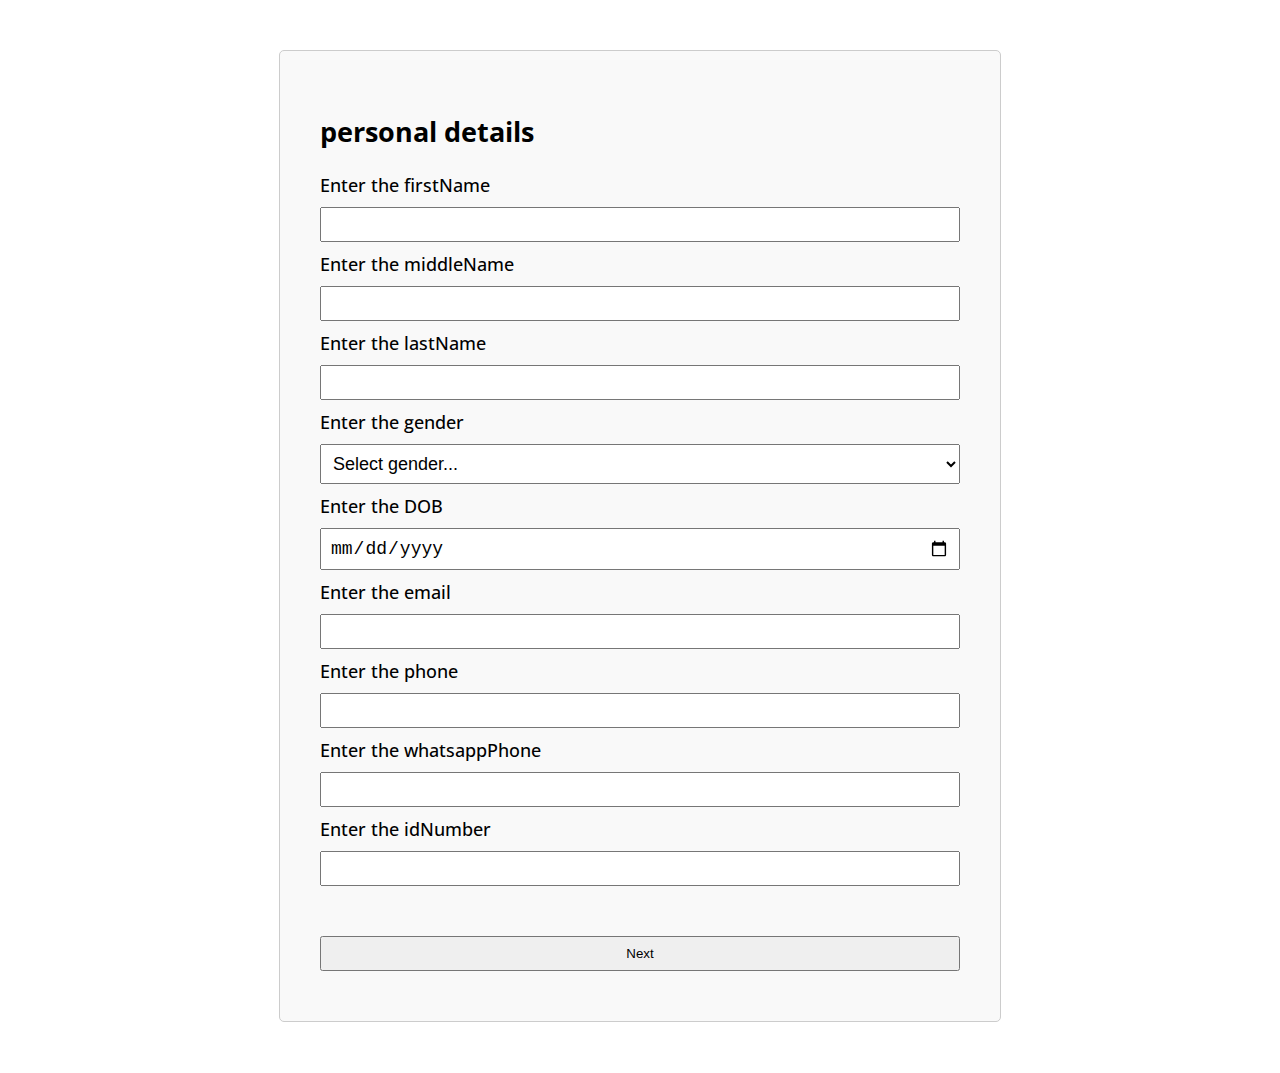
==== form/index.html @ 63a56aa9 "changes" ====
<!DOCTYPE html>
<html lang="en">
<head>
    <meta charset="UTF-8">
    <meta name="viewport" content="width=device-width, initial-scale=1.0">
    <title>Base Forms Client</title>
    <link rel="stylesheet" href="./style.css">
</head>
<body>
 <img src="./assets/loading.gif" alt="loading" id="loading">
    <div id="msgbox">
        <p>Error element here</p>
    </div>
<div class="center">
<form action="" id="userFormSub">

<!-- Personal details -->


    <div class="form-section active" id="section1">
    <h2>personal details</h2>
    <label for="firstName">Enter the firstName</label>
    <input autocomplete="off" type="text" name="firstName" id="firstName">
    <label for="middleName">Enter the middleName</label>
    <input autocomplete="off" type="text" name="middleName" id="middleName">
    <label for="lastName">Enter the lastName</label>
    <input autocomplete="off" type="text" name="lastName" id="lastName">
    <label for="gender">Enter the gender</label>
    <select id="gender">
        <option value="select">Select gender...</option>
        <option value="male">Male</option>
        <option value="female">Female</option>
        <option value="other">Other</option>
    </select>
    <label for="DOB">Enter the DOB</label>
    <input type="date" name="DOB" id="DOB">
    <label for="email">Enter the email</label>
    <input autocomplete="off" type="text" name="email" id="email">
    <label for="phone">Enter the phone</label>
    <input autocomplete="off" type="text" name="phone" id="phone">
    <label for="whatsappPhone">Enter the whatsappPhone</label>
    <input autocomplete="off" type="text" name="whatsappPhone" id="whatsappPhone">
    <label for="idNumber">Enter the idNumber</label>
    <input autocomplete="off" type="text" name="idNumber" id="idNumber">
    <button onclick="nextSection(1)" class="up">Next</button>
    </div>

<!-- Academic details -->

    <div class="form-section" id="section2">
    <h2>Academic details</h2>
    <label for="yearCompleted">Enter the yearCompleted</label>
    <input type="date" name="yearCompleted" id="yearCompleted">
    <label for="schoolCat">Enter the schoolCat</label>
    <select id="schoolCat">
        <option value="select">Select Secondary School Category..</option>
        <option value="TTC">TTC</option>
        <option value="GE">TVET</option>
        <option value="other">Other</option>
    </select>
    <label for="combination">Enter the combination</label>
    <input autocomplete="off" type="text" name="combination" id="combination">
    <label for="indexNumber">Enter the indexNumber</label>
    <input autocomplete="off" type="text" name="indexNumber" id="indexNumber">

    <button onclick="prevSection(2)" class="up">Previous</button>
    <button onclick="nextSection(2)">Next</button>
    </div>

<!--  Parental and Guardian details-->

    <div class="form-section" id="section3">
    <h2>Parental and Guardian details</h2>
    <label for="fatherNames">Enter the fatherNames</label>
    <input autocomplete="off" type="text" name="fatherNames" id="fatherNames">
    <label for="fatherPhone">Enter the fatherPhone</label>
    <input autocomplete="off" type="text" name="fatherPhone" id="fatherPhone">
    <label for="motherNames">Enter the motherNames</label>
    <input autocomplete="off" type="text" name="motherNames" id="motherNames">
    <label for="motherPhone">Enter the motherPhone</label>
    <input autocomplete="off" type="text" name="motherPhone" id="motherPhone">
    <label for="guardianNames">Enter the guardianNames</label>
    <input autocomplete="off" type="text" name="guardianNames" id="guardianNames">
    <label for="guardianPhone">Enter the guardianPhone</label>
    <input autocomplete="off" type="text" name="guardianPhone" id="guardianPhone">
    <button onclick="prevSection(3)" class="up">Previous</button>
    <button onclick="nextSection(3)">Next</button>
    </div>
    
<!-- location and identity status -->
    
    <div class="form-section" id="section4">
    <h2>location and identity status</h2>
    <label for="countryOfBirth">Enter the countryOfBirth</label>
    <input autocomplete="off" type="text" name="countryOfBirth" id="countryOfBirth">
    <label for="countryResidence">Enter the countryResidence</label>
    <input autocomplete="off" type="text" name="countryResidence" id="countryResidence">
    <label for="countryNationality">Enter the countryNationality</label>
    <input autocomplete="off" type="text" name="countryNationality" id="countryNationality">
    <label for="province">Enter the province</label>
    <input autocomplete="off" type="text" name="province" id="province">
    <label for="district">Enter the district</label>
    <input autocomplete="off" type="text" name="district" id="district">
    <label for="sector">Enter the sector</label>
    <input autocomplete="off" type="text" name="sector" id="sector">
    <label for="cell">Enter the cell</label>
    <input autocomplete="off" type="text" name="cell" id="cell">
    <label for="village">Enter the village</label>
    <input autocomplete="off" type="text" name="village" id="village">

    <button onclick="prevSection(4)" class="up">Previous</button>
    <button onclick="nextSection(4)">Next</button>

    </div>

<!-- additional details -->

    <div class="form-section" id="section5">
    <h2>additional details</h2>
    <label for="disabilities">Enter the disabilities</label>
    <select id="disabilities">
        <option value="select">Select your disability...</option>
        <option value="not-applicable">Not Applicable</option>
        <option value="blindness">Blindness</option>
        <option value="low-vision">Low Vision</option>
        <option value="deafness">Deafness</option>
        <option value="hard-of-hearing">Hard of Hearing</option>
        <option value="mobility-impairment">Mobility Impairment</option>
        <option value="cognitive-disability">Cognitive Disability</option>
        <option value="mental-health-condition">Mental Health Condition</option>
        <option value="learning-disability">Learning Disability</option>
        <option value="autism-spectrum-disorder">Autism Spectrum Disorder</option>
    </select>
    <label for="maritalStatus">Enter the maritalStatus</label>
    <select id="maritalStatus">
        <option value="select">Select your marital status...</option>
        <option value="single">Single</option>
        <option value="married">Married</option>
        <option value="divorced">Divorced</option>
    </select>
    <label for="work">Enter the work</label>
    <select id="work">
        <option value="select">Select your working status...</option>
        <option value="unemployed">Unemployed</option>
        <option value="student">Student</option>
        <option value="Employed">Employed</option>
        <option value="Employed">Other</option>
    </select>

    <button onclick="prevSection(5)" class="up">Previous</button>
    <button onclick="nextSection(5)">Next</button>

    </div>
    
<!-- Supporting Documents -->

    <div class="form-section" id="section6">
    <h2>Supporting Documents</h2>
    <label for="idDocument">Enter the idDocument</label>
    <input autocomplete="off" type="file" name="idDocument" id="idDocument">
    <label for="resultSlip">Enter the resultSlip</label>
    <input autocomplete="off" type="file" name="resultSlip" id="resultSlip">
    <label for="passportImage">Enter the passportImage</label>
    <input autocomplete="off" type="file" name="passportImage" id="passportImage">

    <button onclick="prevSection(6)" class="up">Previous</button>
    <button onclick="nextSection(6)">Next</button>
    </div>

<!-- Submit page -->

    <div class="form-section" id="section7">
    <h2>Submit page</h2>
    <p>Lorem ipsum dolor sit amet consectetur adipisicing elit. Totam, fugit, iusto numquam est vel voluptatum repellendus nam, aperiam optio pariatur incidunt dolorem mollitia nihil illo repellat veritatis praesentium magni amet. <br> <br> Lorem ipsum dolor sit amet consectetur adipisicing elit. Totam, fugit, iusto numquam est vel voluptatum repellendus nam, aperiam optio pariatur incidunt dolorem mollitia nihil illo repellat veritatis praesentium magni amet.</p>
    <button onclick="prevSection(7)" class="up">Previous</button>
    <input type="submit" value="Submit form">
    </div>
</form>
</div>
</body>
<script src="./pages.js"></script>
<script src="./validation.js"></script>
<script src="./app.js"></script>
</html>
---- form/style.css ----
@import url('https://fonts.googleapis.com/css2?family=Open+Sans:ital,wght@0,300..800;1,300..800&display=swap');


/* * {
    border: red solid 1px;
} */

body {
    font-family: "Open Sans", sans-serif;
    font-weight: 500;
    font-size: 18px;
    padding: 0px;
    margin: 0px;
}

/* base edits of the form */

.center {
    display: flex;
    justify-content: center;
    align-items: center;
}

form {
    width: 50%;
    padding: 40px;
    border: 1px solid #ccc;
    border-radius: 5px;
    background-color: #f9f9f9;
    margin: 50px;
}

label, input {
    display: block;
    margin-bottom: 10px;
}

select {
    width: 100%;
    font-size: 18px;
    margin-bottom: 10px;
    font-weight: 500;
    padding: 8px;
}

input[type="date"] {
    width: 100%;
    padding: 8px;
    font-size: 18px;
    font-weight: 500;
    box-sizing: border-box;
}

input[type="text"] {
    width: 100%;
    padding: 8px;
    box-sizing: border-box;
}

input[type="submit"] {
    width: 100%;
    padding: 8px;
    box-sizing: border-box;
    cursor: pointer;
}

button {
    width: 100%;
    padding: 8px;
    box-sizing: border-box;
    cursor: pointer;
    margin-bottom: 10px;
}

.up {
    margin-top: 40px;
}

.form-section {
    display: none;
}

.form-section.active {
    display: block;
}

.errordiv {
    color: red;
    font-size: 16px;
    display: block;
    padding-bottom: 10px;
}

#msgbox {
    text-align: center;
    background-color: rgba(255, 0, 0, 0.76);
    padding: 7px 7px;
    font-size: 20px;
    display: none;
}

#loading {
    position: fixed;
    top: 50%;
    left: 50%;
    transform: translate(-50%, -50%);
    z-index: 9999;
    display: none;
}
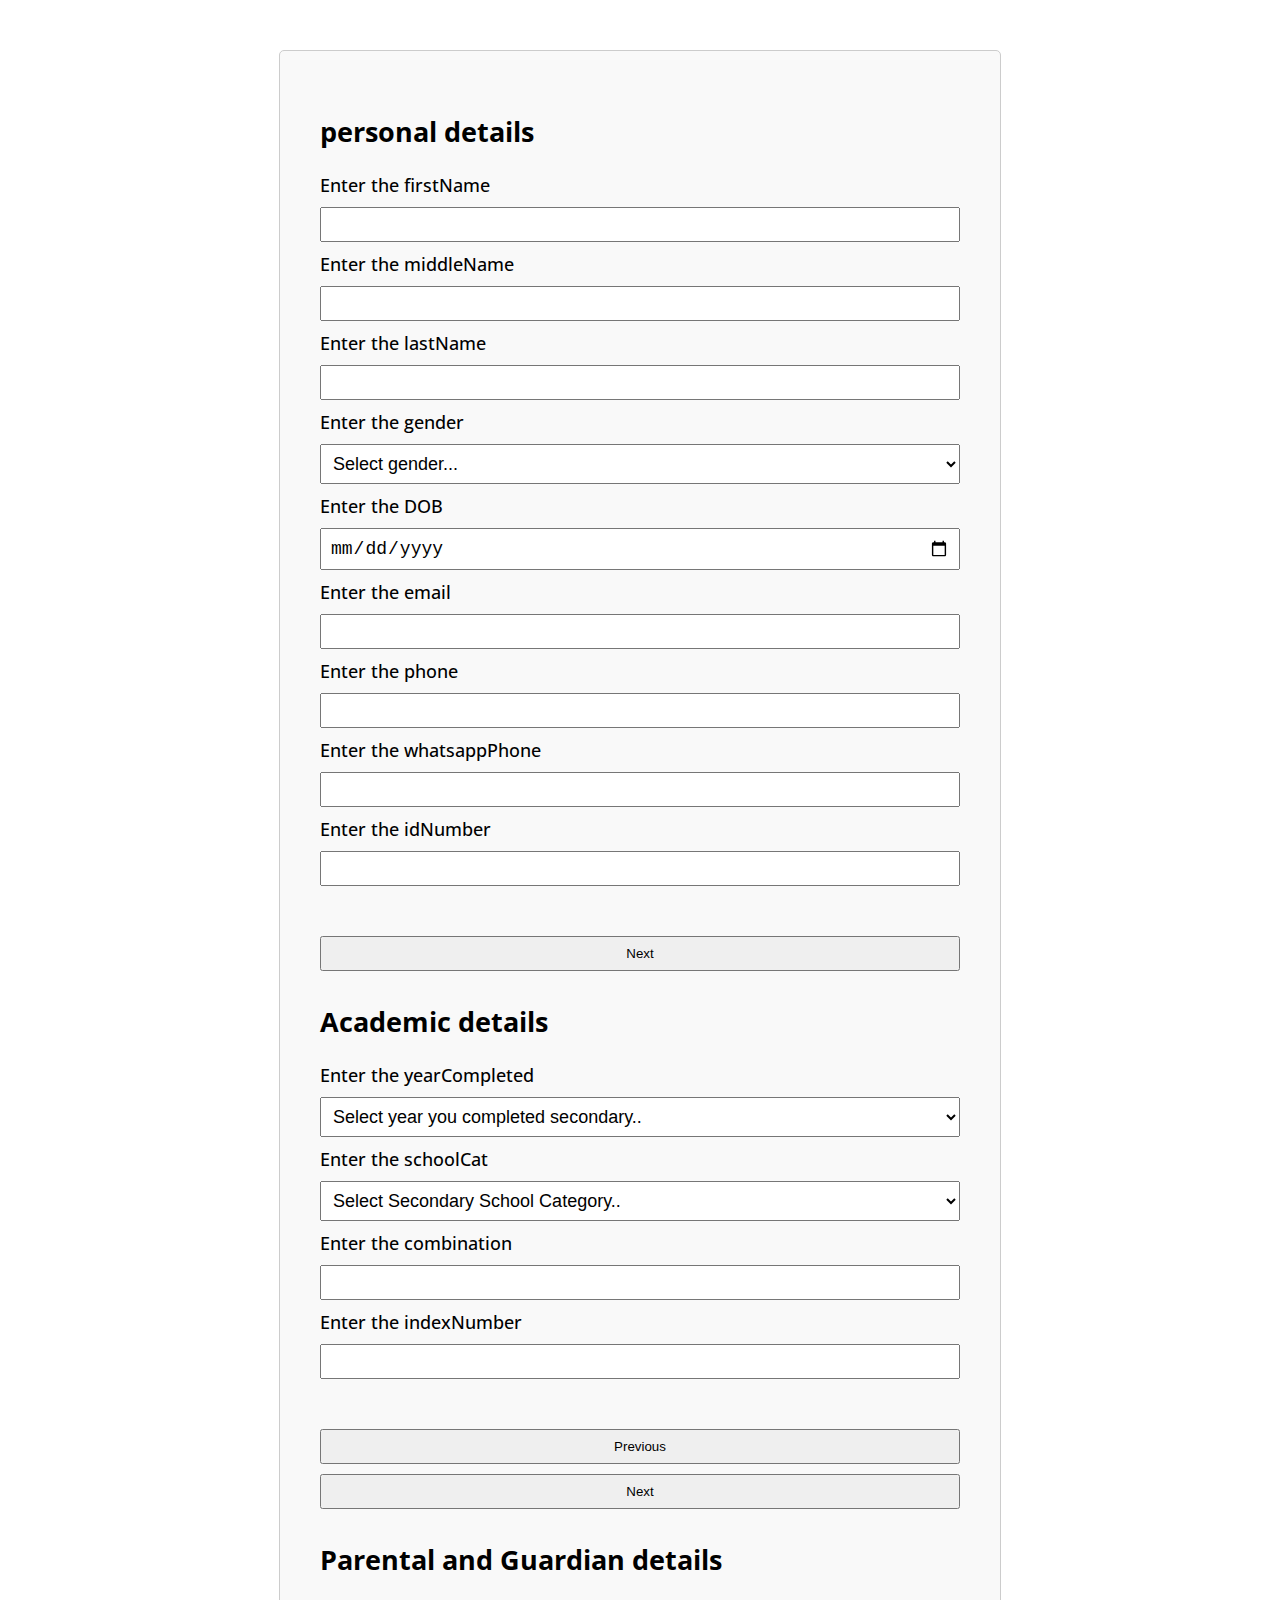
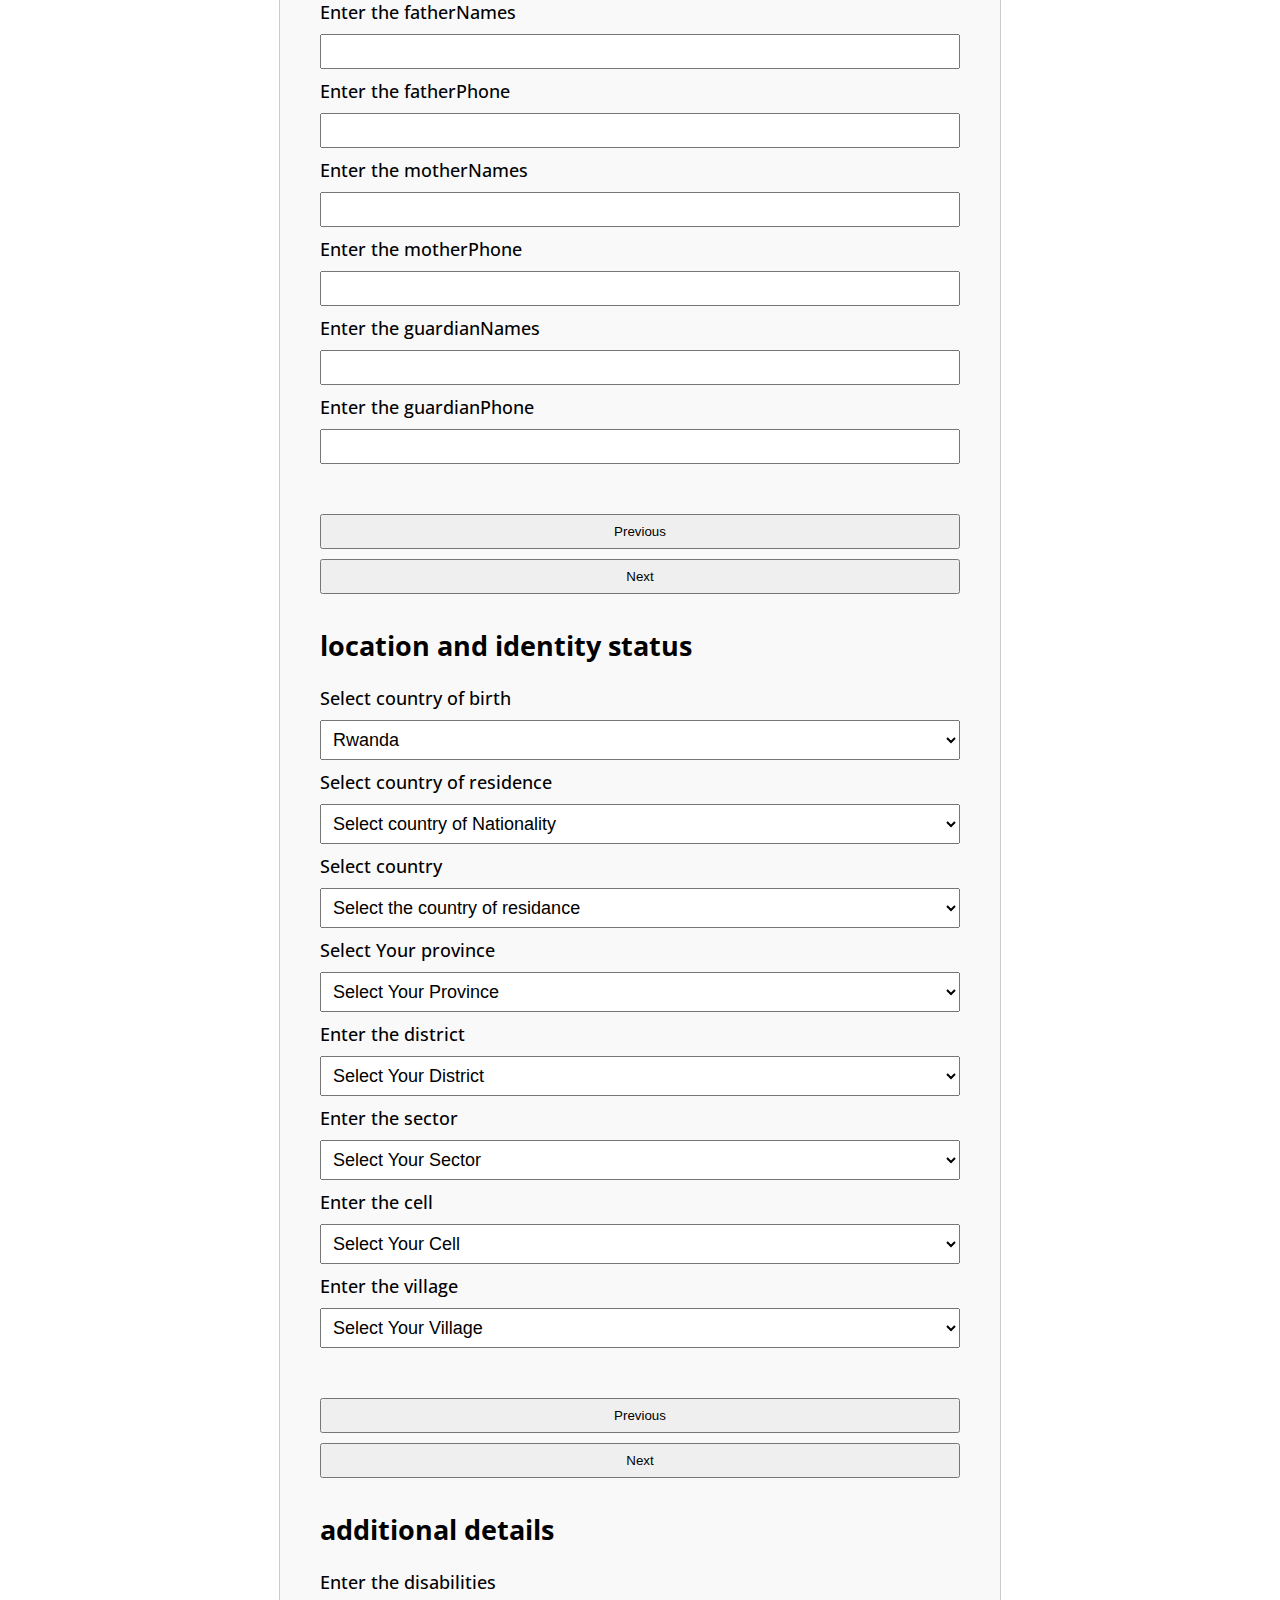
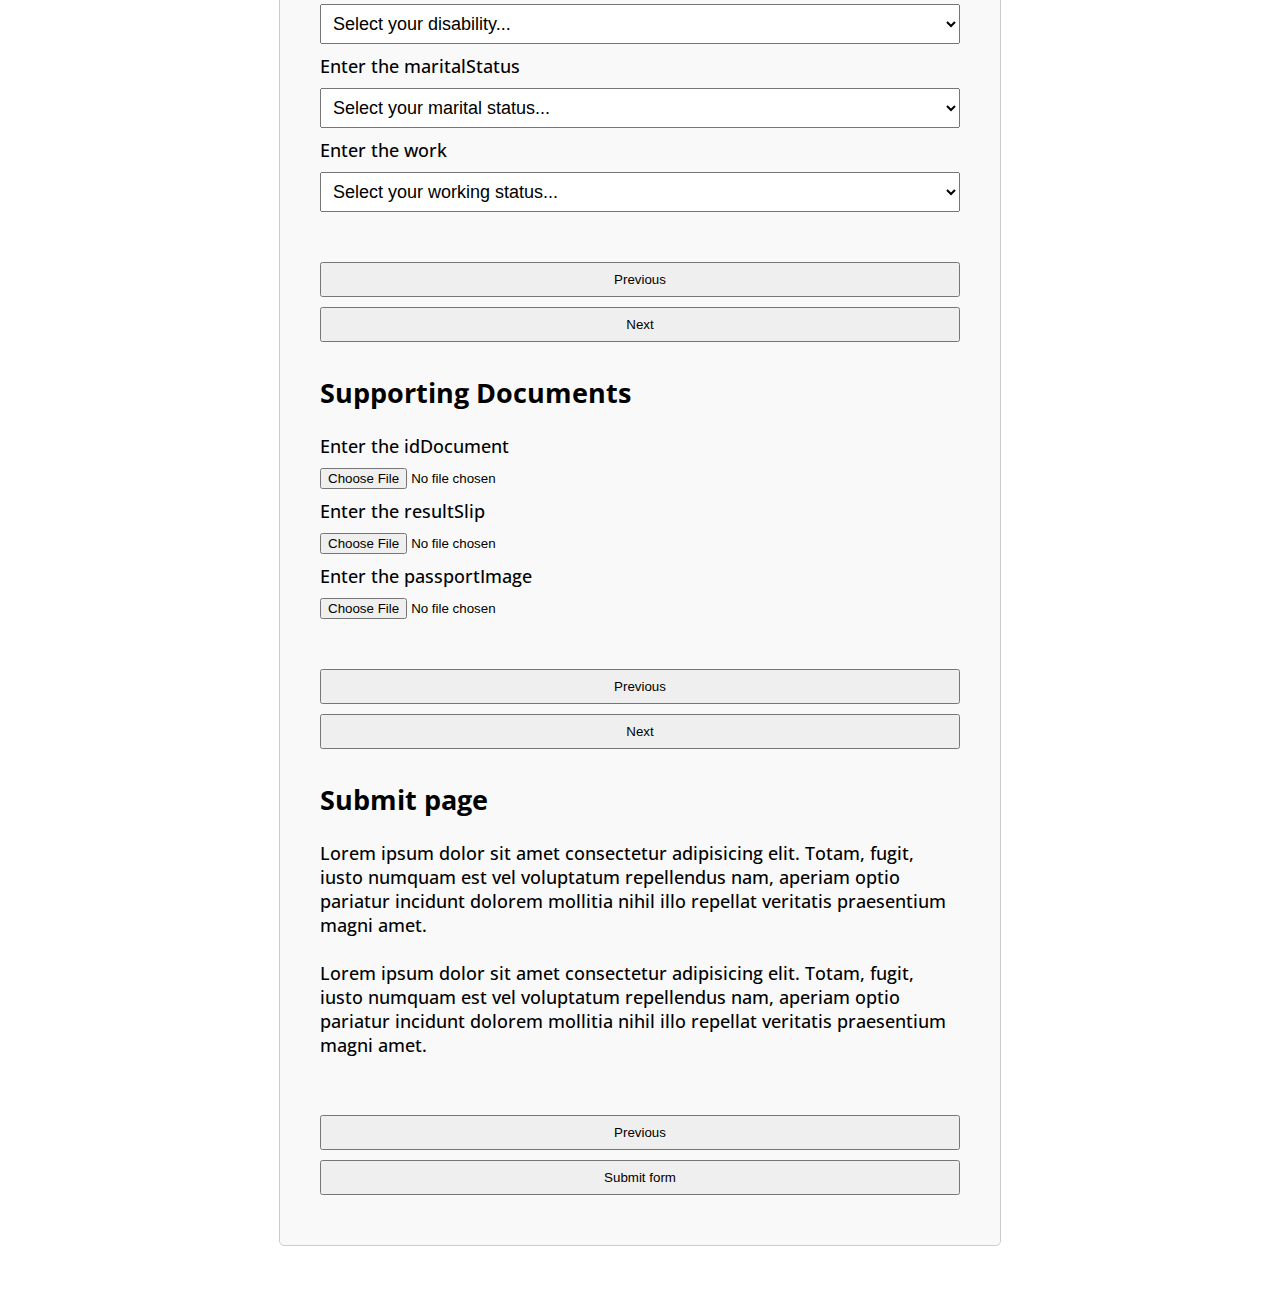
==== commit ea4a42c8: "problem in countries" ====
--- a/form/index.html
+++ b/form/index.html
@@ -7,7 +7,7 @@
     <link rel="stylesheet" href="./style.css">
 </head>
 <body>
- <img src="./assets/loading.gif" alt="loading" id="loading">
+ <img src="../assets/loading.gif" alt="loading" id="loading">
     <div id="msgbox">
         <p>Error element here</p>
     </div>
@@ -50,7 +50,9 @@
     <div class="form-section" id="section2">
     <h2>Academic details</h2>
     <label for="yearCompleted">Enter the yearCompleted</label>
-    <input type="date" name="yearCompleted" id="yearCompleted">
+    <select name="yearCompleted" id="yearCompleted">
+        <option value="select">Select year you completed secondary..</option>
+    </select>
     <label for="schoolCat">Enter the schoolCat</label>
     <select id="schoolCat">
         <option value="select">Select Secondary School Category..</option>
@@ -91,22 +93,47 @@
     
     <div class="form-section" id="section4">
     <h2>location and identity status</h2>
-    <label for="countryOfBirth">Enter the countryOfBirth</label>
-    <input autocomplete="off" type="text" name="countryOfBirth" id="countryOfBirth">
-    <label for="countryResidence">Enter the countryResidence</label>
-    <input autocomplete="off" type="text" name="countryResidence" id="countryResidence">
-    <label for="countryNationality">Enter the countryNationality</label>
-    <input autocomplete="off" type="text" name="countryNationality" id="countryNationality">
-    <label for="province">Enter the province</label>
-    <input autocomplete="off" type="text" name="province" id="province">
+
+    <label for="countryBirth">Select country of birth</label>
+    <select id="countryBirth">
+        <option value="Rwanda">Rwanda</option>
+    </select>
+
+    <label for="countryNationality">Select country of residence</label>
+    <select id="countryNationality">
+        <option value="select">Select country of Nationality</option>
+        <option value="Rwanda">Rwanda</option>
+    </select>
+
+    <label for="country">Select country</label>
+    <select name="country" id="country">
+        <option value="select">Select the country of residance</option>
+    </select>
+
+    <label for="countryResidence">Select Your province</label>
+    <select name="province" id="province">
+        <option value="select">Select Your Province</option>
+    </select>
+
     <label for="district">Enter the district</label>
-    <input autocomplete="off" type="text" name="district" id="district">
+    <select name="district" id="district">
+        <option value="select">Select Your District</option>
+    </select>
+
     <label for="sector">Enter the sector</label>
-    <input autocomplete="off" type="text" name="sector" id="sector">
+    <select name="sector" id="sector">
+        <option value="select">Select Your Sector</option>
+    </select>
+
     <label for="cell">Enter the cell</label>
-    <input autocomplete="off" type="text" name="cell" id="cell">
+    <select name="cell" id="cell">
+        <option value="select">Select Your Cell</option>
+    </select>
+
     <label for="village">Enter the village</label>
-    <input autocomplete="off" type="text" name="village" id="village">
+    <select name="village" id="village">
+        <option value="select">Select Your Village</option>
+    </select>
 
     <button onclick="prevSection(4)" class="up">Previous</button>
     <button onclick="nextSection(4)">Next</button>
@@ -178,7 +205,25 @@
 </form>
 </div>
 </body>
+<script src="./rwandageostructure.js"></script>
 <script src="./pages.js"></script>
 <script src="./validation.js"></script>
 <script src="./app.js"></script>
+
+<script>
+    function populateYearDropdown() {
+        const select = document.getElementById('yearCompleted');
+        const currentYear = new Date().getFullYear();
+        const startYear = 2018; // or any starting year you prefer
+    
+        for (let year = currentYear; year >= startYear; year--) {
+            const option = document.createElement('option');
+            option.value = year;
+            option.textContent = year;
+            select.appendChild(option);
+        }
+    }
+    
+    window.onload = populateYearDropdown;
+</script>
 </html>--- a/form/style.css
+++ b/form/style.css
@@ -76,13 +76,13 @@
     margin-top: 40px;
 }
 
-.form-section {
+/* .form-section {
     display: none;
 }
 
 .form-section.active {
     display: block;
-}
+} */
 
 .errordiv {
     color: red;
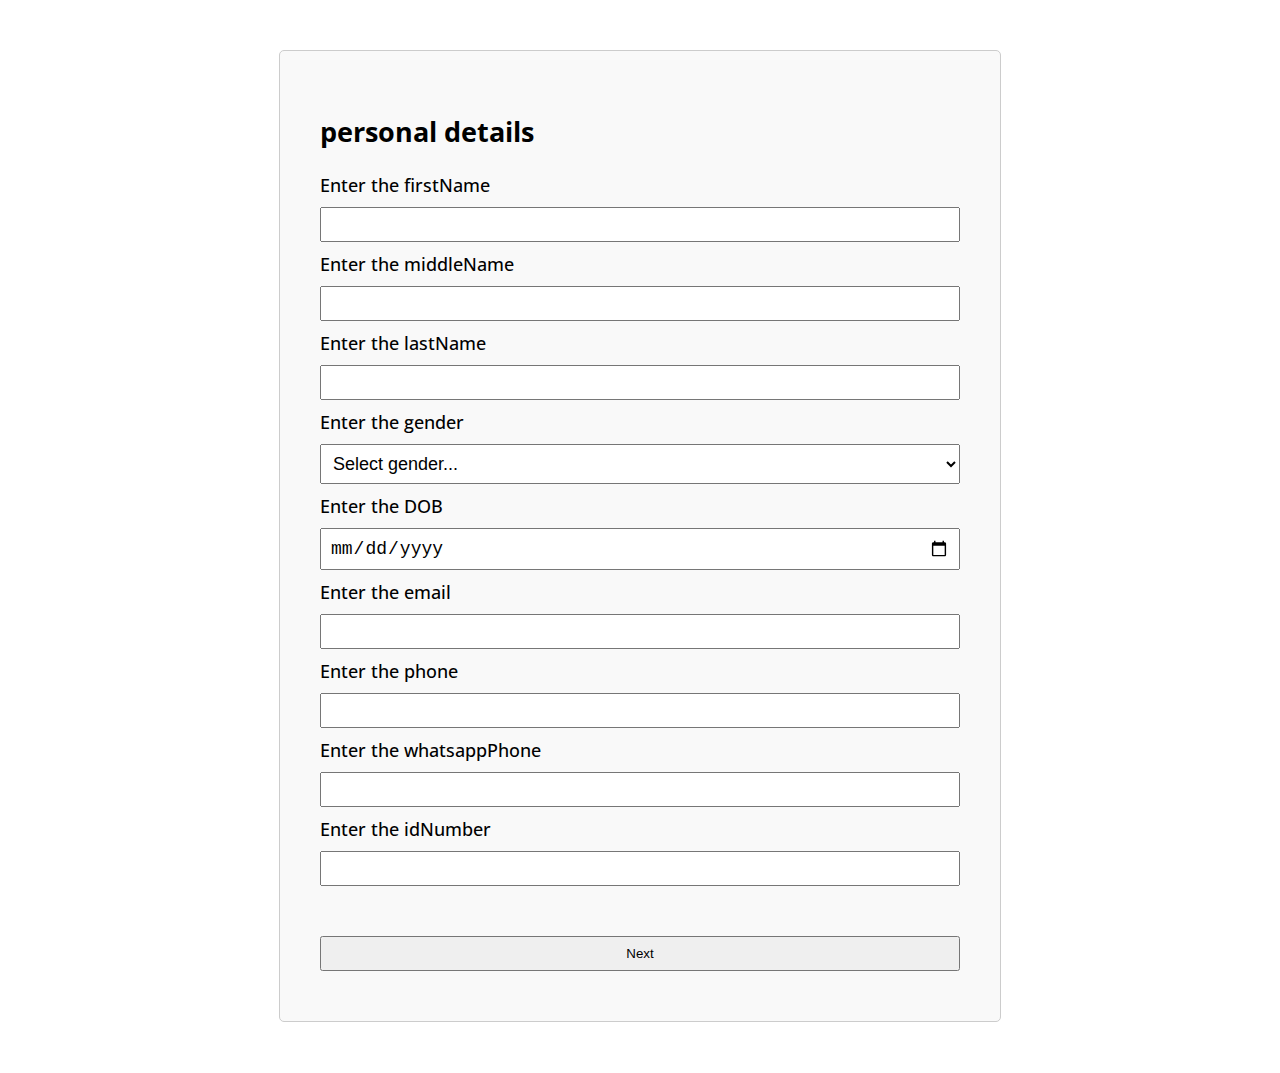
==== commit 75dfa481: "forms completed" ====
--- a/form/index.html
+++ b/form/index.html
@@ -26,7 +26,7 @@
     <label for="lastName">Enter the lastName</label>
     <input autocomplete="off" type="text" name="lastName" id="lastName">
     <label for="gender">Enter the gender</label>
-    <select id="gender">
+    <select id="gender" class="select-dropdown">
         <option value="select">Select gender...</option>
         <option value="male">Male</option>
         <option value="female">Female</option>
@@ -50,11 +50,11 @@
     <div class="form-section" id="section2">
     <h2>Academic details</h2>
     <label for="yearCompleted">Enter the yearCompleted</label>
-    <select name="yearCompleted" id="yearCompleted">
+    <select name="yearCompleted" id="yearCompleted" class="select-dropdown">
         <option value="select">Select year you completed secondary..</option>
     </select>
     <label for="schoolCat">Enter the schoolCat</label>
-    <select id="schoolCat">
+    <select id="schoolCat" class="select-dropdown">
         <option value="select">Select Secondary School Category..</option>
         <option value="TTC">TTC</option>
         <option value="GE">TVET</option>
@@ -95,43 +95,43 @@
     <h2>location and identity status</h2>
 
     <label for="countryBirth">Select country of birth</label>
-    <select id="countryBirth">
-        <option value="Rwanda">Rwanda</option>
-    </select>
-
-    <label for="countryNationality">Select country of residence</label>
-    <select id="countryNationality">
+    <select id="countryBirth" class="select-dropdown">
+        <option value="Rw">Rwanda</option>
+    </select>
+
+    <label for="countryNationality">Select country of Nationality</label>
+    <select id="countryNationality" class="select-dropdown">
         <option value="select">Select country of Nationality</option>
-        <option value="Rwanda">Rwanda</option>
-    </select>
-
-    <label for="country">Select country</label>
-    <select name="country" id="country">
+        <option value="Rw">Rwanda</option>
+    </select>
+
+    <label for="country">Select Country of residance</label>
+    <select name="country" id="country" class="select-dropdown">
         <option value="select">Select the country of residance</option>
     </select>
 
-    <label for="countryResidence">Select Your province</label>
-    <select name="province" id="province">
+    <label for="province">Select Your province</label>
+    <select name="province" id="province" class="select-dropdown">
         <option value="select">Select Your Province</option>
     </select>
 
     <label for="district">Enter the district</label>
-    <select name="district" id="district">
+    <select name="district" id="district" class="select-dropdown">
         <option value="select">Select Your District</option>
     </select>
 
     <label for="sector">Enter the sector</label>
-    <select name="sector" id="sector">
+    <select name="sector" id="sector" class="select-dropdown">
         <option value="select">Select Your Sector</option>
     </select>
 
     <label for="cell">Enter the cell</label>
-    <select name="cell" id="cell">
+    <select name="cell" id="cell" class="select-dropdown">
         <option value="select">Select Your Cell</option>
     </select>
 
     <label for="village">Enter the village</label>
-    <select name="village" id="village">
+    <select name="village" id="village" class="select-dropdown">
         <option value="select">Select Your Village</option>
     </select>
 
@@ -145,7 +145,7 @@
     <div class="form-section" id="section5">
     <h2>additional details</h2>
     <label for="disabilities">Enter the disabilities</label>
-    <select id="disabilities">
+    <select id="disabilities" class="select-dropdown">
         <option value="select">Select your disability...</option>
         <option value="not-applicable">Not Applicable</option>
         <option value="blindness">Blindness</option>
@@ -159,14 +159,14 @@
         <option value="autism-spectrum-disorder">Autism Spectrum Disorder</option>
     </select>
     <label for="maritalStatus">Enter the maritalStatus</label>
-    <select id="maritalStatus">
+    <select id="maritalStatus" class="select-dropdown">
         <option value="select">Select your marital status...</option>
         <option value="single">Single</option>
         <option value="married">Married</option>
         <option value="divorced">Divorced</option>
     </select>
     <label for="work">Enter the work</label>
-    <select id="work">
+    <select id="work" class="select-dropdown">
         <option value="select">Select your working status...</option>
         <option value="unemployed">Unemployed</option>
         <option value="student">Student</option>
--- a/form/style.css
+++ b/form/style.css
@@ -76,13 +76,13 @@
     margin-top: 40px;
 }
 
-/* .form-section {
+.form-section {
     display: none;
 }
 
 .form-section.active {
     display: block;
-} */
+}
 
 .errordiv {
     color: red;
@@ -107,3 +107,28 @@
     z-index: 9999;
     display: none;
 }
+
+
+@media (max-width: 700px) {
+    body {
+        font-size: 16px;
+    }
+
+    form {
+        width: 90%;
+        padding: 20px;
+        margin: 20px auto;
+    }
+
+    select, input[type="date"], input[type="text"], input[type="submit"], button {
+        font-size: 16px;
+    }
+
+    .errordiv {
+        font-size: 14px;
+    }
+
+    #msgbox {
+        font-size: 18px;
+    }
+}